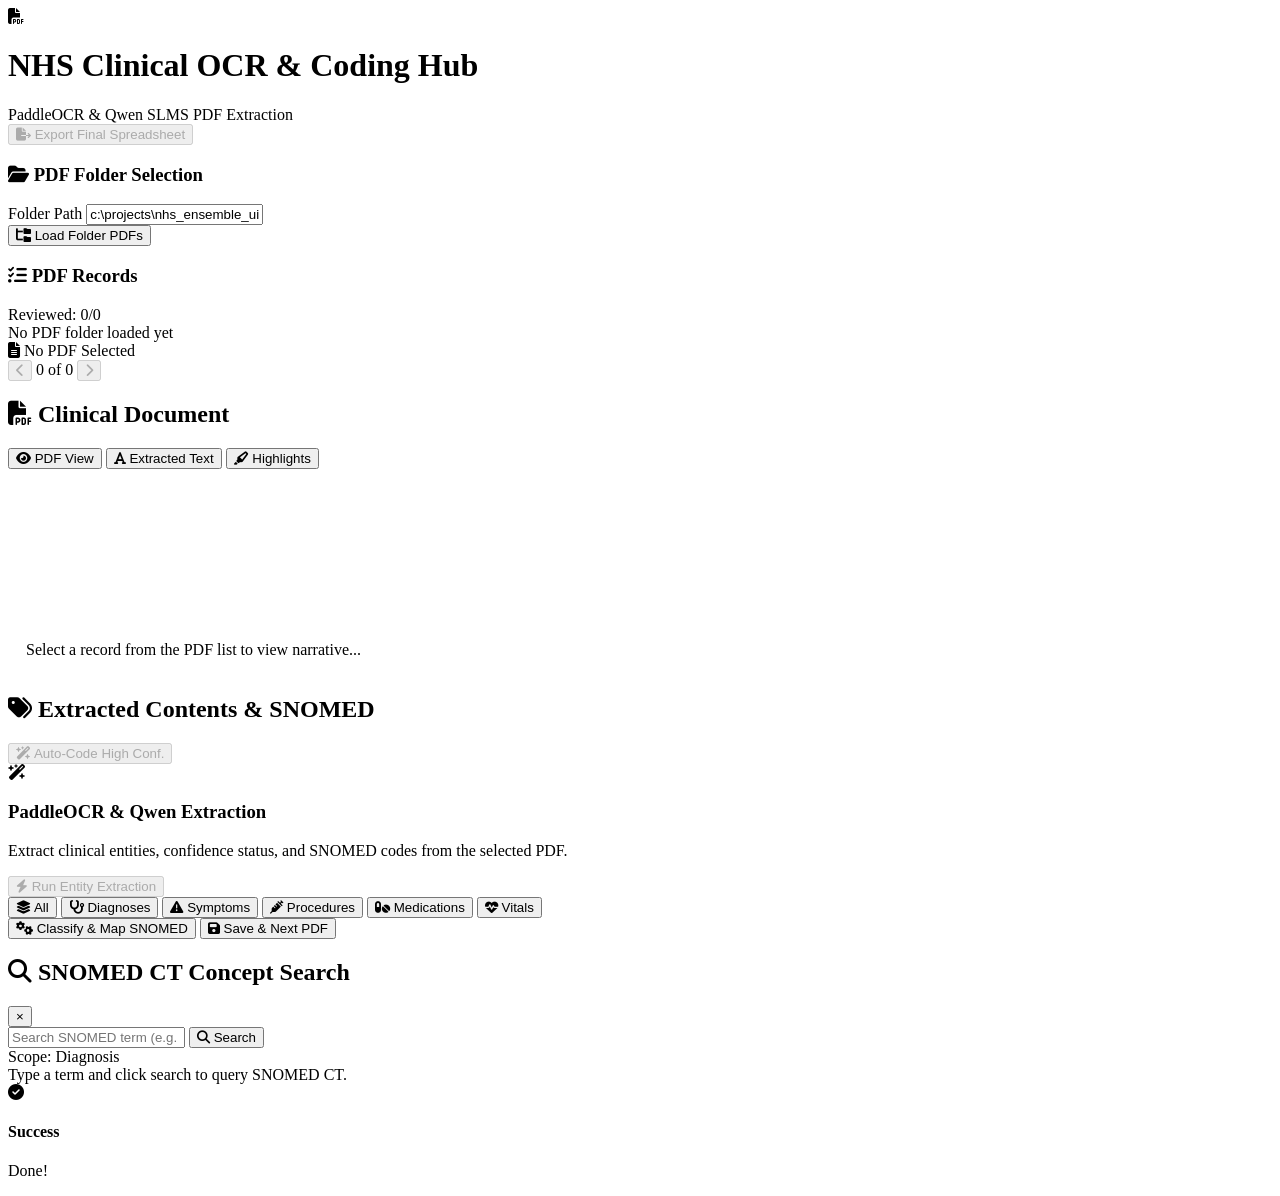
==== ocr_static/index.html @ e4b9f88b "Add NHS PDF Letter OCR UI pipeline and Qwen dynamic junk filter" ====
<!DOCTYPE html>
<html lang="en">
<head>
    <meta charset="UTF-8">
    <meta name="viewport" content="width=device-width, initial-scale=1.0">
    <title>NHS Clinical OCR & Coding Platform</title>
    <link rel="preconnect" href="https://fonts.googleapis.com">
    <link rel="preconnect" href="https://fonts.gstatic.com" crossorigin>
    <link href="https://fonts.googleapis.com/css2?family=Outfit:wght@300;400;500;600;700&family=Plus+Jakarta+Sans:wght@300;400;500;600;700&display=swap" rel="stylesheet">
    <link rel="stylesheet" href="https://cdnjs.cloudflare.com/ajax/libs/font-awesome/6.4.0/css/all.min.css">
    <link rel="stylesheet" href="/static/index.css?v=ocr_v2">
</head>
<body>
    <div class="app-container">
        <header class="app-header">
            <div class="logo-area">
                <i class="fa-solid fa-file-pdf logo-icon"></i>
                <div class="logo-text">
                    <h1>NHS Clinical OCR &amp; Coding Hub</h1>
                    <span>PaddleOCR &amp; Qwen SLMS PDF Extraction</span>
                </div>
            </div>
            <div class="header-actions">
                <button id="export-btn" class="btn btn-primary btn-glow" disabled>
                    <i class="fa-solid fa-file-export"></i> Export Final Spreadsheet
                </button>
            </div>
        </header>

        <div class="workspace">
            <!-- Sidebar -->
            <aside class="sidebar card">
                <div class="sidebar-section file-selection">
                    <h3><i class="fa-solid fa-folder-open"></i> PDF Folder Selection</h3>
                    <div class="form-group">
                        <label for="folder-path-input">Folder Path</label>
                        <input type="text" id="folder-path-input" class="form-control" placeholder="Enter folder path..." value="c:\projects\nhs_ensemble_ui_bundle\final_pipeline\sample_letters">
                    </div>
                    <button id="load-folder-btn" class="btn btn-primary btn-block">
                        <i class="fa-solid fa-folder-tree"></i> Load Folder PDFs
                    </button>
                </div>

                <div class="sidebar-section record-navigation">
                    <h3><i class="fa-solid fa-list-check"></i> PDF Records</h3>
                    <div class="record-stats">
                        <span id="reviewed-count">Reviewed: 0/0</span>
                    </div>
                    <div id="records-list" class="records-list scrollable">
                        <div class="list-empty-msg">No PDF folder loaded yet</div>
                    </div>
                </div>
            </aside>

            <!-- Main Coding Arena -->
            <main class="coding-arena">
                <div class="record-info-bar card">
                    <div class="record-meta">
                        <i class="fa-solid fa-file-lines" style="color: var(--primary-color);"></i>
                        <span class="badge badge-info" id="record-index-badge">No PDF Selected</span>
                    </div>
                    <div class="record-navigation-arrows">
                        <button id="prev-record-btn" class="btn btn-icon" disabled title="Previous PDF"><i class="fa-solid fa-chevron-left"></i></button>
                        <span id="record-progress-text">0 of 0</span>
                        <button id="next-record-btn" class="btn btn-icon" disabled title="Next PDF"><i class="fa-solid fa-chevron-right"></i></button>
                    </div>
                </div>

                <div class="dual-panels">
                    <!-- Left: Clinical Narrative / PDF Viewer -->
                    <section class="panel letter-panel card">
                        <div class="panel-header">
                            <h2 id="pdf-view-title"><i class="fa-solid fa-file-pdf"></i> Clinical Document</h2>
                            <div class="view-mode-toggle">
                                <button id="view-mode-pdf" class="btn btn-xs btn-outline active">
                                    <i class="fa-solid fa-eye"></i> PDF View
                                </button>
                                <button id="view-mode-text" class="btn btn-xs btn-outline">
                                    <i class="fa-solid fa-font"></i> Extracted Text
                                </button>
                                <button id="highlight-toggle" class="btn btn-xs btn-outline active hide">
                                    <i class="fa-solid fa-highlighter"></i> Highlights
                                </button>
                            </div>
                        </div>
                        <div class="panel-body" style="padding: 0; overflow: hidden; position: relative;">
                            <!-- PDF Viewer Frame -->
                            <div id="pdf-viewer-container" class="doc-container">
                                <iframe id="pdf-viewer-iframe" src="" title="PDF Document Viewer" style="width: 100%; height: 100%; border: none;"></iframe>
                            </div>
                            <!-- OCR Text View Container -->
                            <div id="text-viewer-container" class="doc-container hide scrollable" style="padding: 18px;">
                                <div id="clinical-letter-text" class="clinical-letter-text">
                                    Select a record from the PDF list to view narrative...
                                </div>
                            </div>
                        </div>
                    </section>

                    <!-- Right: Entity Coding Workspace -->
                    <section class="panel coding-panel card">
                        <div class="panel-header">
                            <h2><i class="fa-solid fa-tags"></i> Extracted Contents &amp; SNOMED</h2>
                            <div class="panel-actions">
                                <button id="auto-approve-btn" class="btn btn-xs btn-outline" disabled>
                                    <i class="fa-solid fa-wand-magic-sparkles"></i> Auto-Code High Conf.
                                </button>
                            </div>
                        </div>
                        <div class="panel-body" style="position:relative;">
                            <!-- Empty State -->
                            <div id="extraction-empty-state" class="empty-state">
                                <i class="fa-solid fa-wand-magic-sparkles empty-icon"></i>
                                <h3>PaddleOCR &amp; Qwen Extraction</h3>
                                <p>Extract clinical entities, confidence status, and SNOMED codes from the selected PDF.</p>
                                <button id="run-extraction-btn" class="btn btn-primary" disabled>
                                    <i class="fa-solid fa-bolt"></i> Run Entity Extraction
                                </button>
                            </div>

                            <!-- Category Tabs + Entity Cards -->
                            <div id="entities-workspace" class="entities-workspace hide">
                                <!-- Category Filter Tabs -->
                                <div class="category-tabs" id="category-tabs">
                                    <button class="cat-tab active" data-cat="All"><i class="fa-solid fa-layer-group"></i> All</button>
                                    <button class="cat-tab" data-cat="Diagnosis"><i class="fa-solid fa-stethoscope"></i> Diagnoses</button>
                                    <button class="cat-tab" data-cat="Symptom"><i class="fa-solid fa-triangle-exclamation"></i> Symptoms</button>
                                    <button class="cat-tab" data-cat="Procedure"><i class="fa-solid fa-syringe"></i> Procedures</button>
                                    <button class="cat-tab" data-cat="Medication"><i class="fa-solid fa-pills"></i> Medications</button>
                                    <button class="cat-tab" data-cat="Vital"><i class="fa-solid fa-heart-pulse"></i> Vitals</button>
                                </div>
                                <div id="entities-list" class="entities-list scrollable"></div>
                            </div>
                        </div>

                        <div class="panel-footer hide" id="coding-footer">
                            <button id="classify-snomed-btn" class="btn btn-secondary">
                                <i class="fa-solid fa-gears"></i> Classify &amp; Map SNOMED
                            </button>
                            <button id="save-row-btn" class="btn btn-success">
                                <i class="fa-solid fa-floppy-disk"></i> Save &amp; Next PDF
                            </button>
                        </div>
                    </section>
                </div>
            </main>
        </div>

        <!-- SNOMED Search Modal -->
        <div id="snomed-modal" class="modal hide">
            <div class="modal-content card">
                <div class="modal-header">
                    <h2><i class="fa-solid fa-search"></i> SNOMED CT Concept Search</h2>
                    <button class="modal-close-btn" onclick="closeSnomedModal()">&times;</button>
                </div>
                <div class="modal-body">
                    <div class="form-group search-bar-group">
                        <input type="text" id="snomed-search-input" class="form-control" placeholder="Search SNOMED term (e.g. Diabetes, Hypertension)...">
                        <button id="snomed-search-submit" class="btn btn-primary"><i class="fa-solid fa-magnifying-glass"></i> Search</button>
                    </div>
                    <div class="search-category-info">
                        Scope: <span id="snomed-modal-category" class="status-pill">Diagnosis</span>
                    </div>
                    <div id="snomed-results-container" class="snomed-results scrollable">
                        <div class="snomed-empty-msg">Type a term and click search to query SNOMED CT.</div>
                    </div>
                </div>
            </div>
        </div>

        <!-- Toast -->
        <div id="toast" class="toast hide">
            <i id="toast-icon" class="fa-solid fa-circle-check"></i>
            <div class="toast-body">
                <h4 id="toast-title">Success</h4>
                <p id="toast-desc">Done!</p>
            </div>
        </div>
    </div>

    <script src="/static/index.js?v=ocr_v2"></script>
</body>
</html>
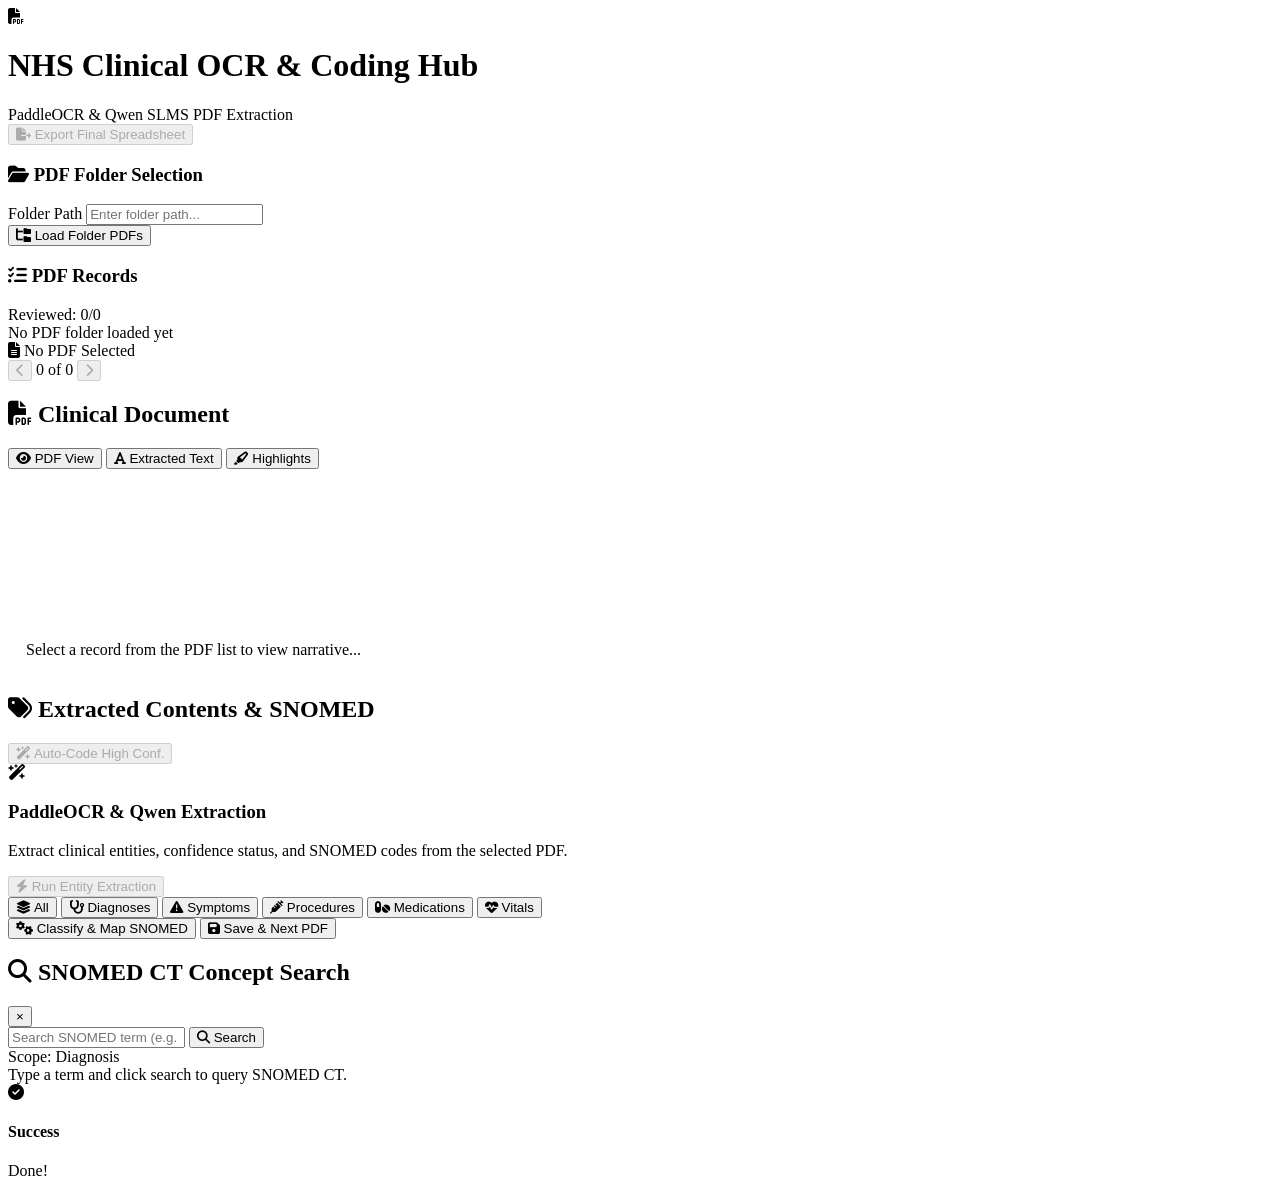
==== commit ddf5bc06: "Clean up default folder path in index.html" ====
--- a/ocr_static/index.html
+++ b/ocr_static/index.html
@@ -34,7 +34,7 @@
                     <h3><i class="fa-solid fa-folder-open"></i> PDF Folder Selection</h3>
                     <div class="form-group">
                         <label for="folder-path-input">Folder Path</label>
-                        <input type="text" id="folder-path-input" class="form-control" placeholder="Enter folder path..." value="c:\projects\nhs_ensemble_ui_bundle\final_pipeline\sample_letters">
+                        <input type="text" id="folder-path-input" class="form-control" placeholder="Enter folder path..." value="">
                     </div>
                     <button id="load-folder-btn" class="btn btn-primary btn-block">
                         <i class="fa-solid fa-folder-tree"></i> Load Folder PDFs
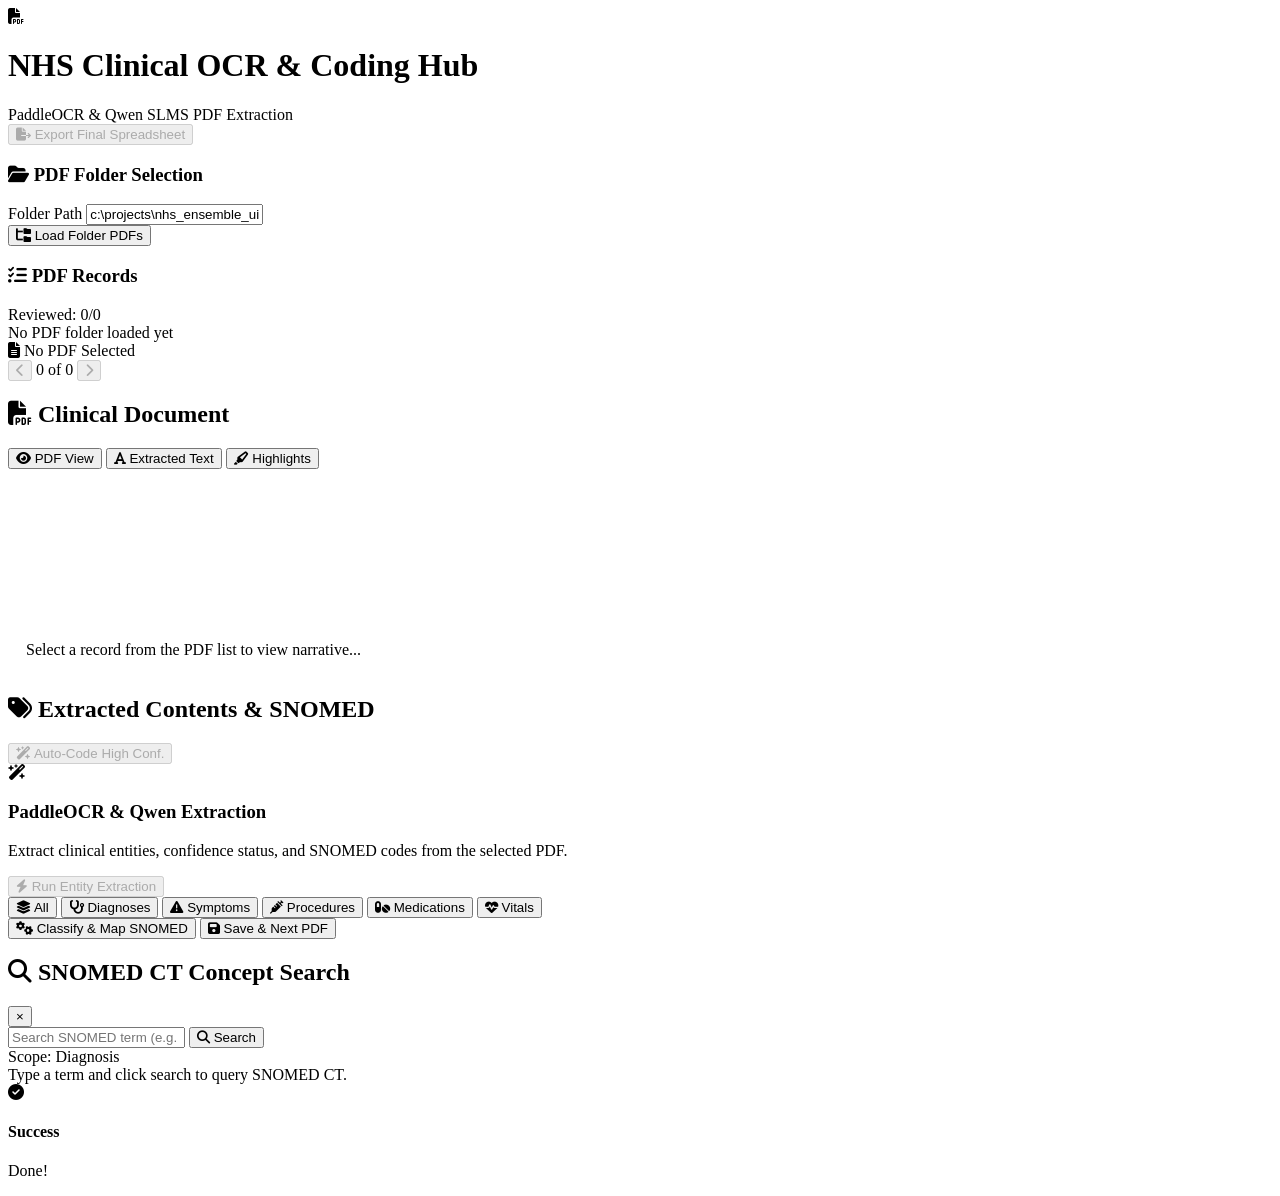
==== commit 47ec721c: "Add automatic pypdf fallback when PaddleOCR PIR execution fails" ====
--- a/ocr_static/index.html
+++ b/ocr_static/index.html
@@ -1,15 +1,19 @@
 <!DOCTYPE html>
 <html lang="en">
+
 <head>
     <meta charset="UTF-8">
     <meta name="viewport" content="width=device-width, initial-scale=1.0">
     <title>NHS Clinical OCR & Coding Platform</title>
     <link rel="preconnect" href="https://fonts.googleapis.com">
     <link rel="preconnect" href="https://fonts.gstatic.com" crossorigin>
-    <link href="https://fonts.googleapis.com/css2?family=Outfit:wght@300;400;500;600;700&family=Plus+Jakarta+Sans:wght@300;400;500;600;700&display=swap" rel="stylesheet">
+    <link
+        href="https://fonts.googleapis.com/css2?family=Outfit:wght@300;400;500;600;700&family=Plus+Jakarta+Sans:wght@300;400;500;600;700&display=swap"
+        rel="stylesheet">
     <link rel="stylesheet" href="https://cdnjs.cloudflare.com/ajax/libs/font-awesome/6.4.0/css/all.min.css">
     <link rel="stylesheet" href="/static/index.css?v=ocr_v2">
 </head>
+
 <body>
     <div class="app-container">
         <header class="app-header">
@@ -34,7 +38,9 @@
                     <h3><i class="fa-solid fa-folder-open"></i> PDF Folder Selection</h3>
                     <div class="form-group">
                         <label for="folder-path-input">Folder Path</label>
-                        <input type="text" id="folder-path-input" class="form-control" placeholder="Enter folder path..." value="">
+                        <input type="text" id="folder-path-input" class="form-control"
+                            placeholder="Enter folder path..."
+                            value="c:\projects\nhs_ensemble_ui_bundle\final_pipeline\sample_letters">
                     </div>
                     <button id="load-folder-btn" class="btn btn-primary btn-block">
                         <i class="fa-solid fa-folder-tree"></i> Load Folder PDFs
@@ -60,9 +66,11 @@
                         <span class="badge badge-info" id="record-index-badge">No PDF Selected</span>
                     </div>
                     <div class="record-navigation-arrows">
-                        <button id="prev-record-btn" class="btn btn-icon" disabled title="Previous PDF"><i class="fa-solid fa-chevron-left"></i></button>
+                        <button id="prev-record-btn" class="btn btn-icon" disabled title="Previous PDF"><i
+                                class="fa-solid fa-chevron-left"></i></button>
                         <span id="record-progress-text">0 of 0</span>
-                        <button id="next-record-btn" class="btn btn-icon" disabled title="Next PDF"><i class="fa-solid fa-chevron-right"></i></button>
+                        <button id="next-record-btn" class="btn btn-icon" disabled title="Next PDF"><i
+                                class="fa-solid fa-chevron-right"></i></button>
                     </div>
                 </div>
 
@@ -86,10 +94,12 @@
                         <div class="panel-body" style="padding: 0; overflow: hidden; position: relative;">
                             <!-- PDF Viewer Frame -->
                             <div id="pdf-viewer-container" class="doc-container">
-                                <iframe id="pdf-viewer-iframe" src="" title="PDF Document Viewer" style="width: 100%; height: 100%; border: none;"></iframe>
+                                <iframe id="pdf-viewer-iframe" src="" title="PDF Document Viewer"
+                                    style="width: 100%; height: 100%; border: none;"></iframe>
                             </div>
                             <!-- OCR Text View Container -->
-                            <div id="text-viewer-container" class="doc-container hide scrollable" style="padding: 18px;">
+                            <div id="text-viewer-container" class="doc-container hide scrollable"
+                                style="padding: 18px;">
                                 <div id="clinical-letter-text" class="clinical-letter-text">
                                     Select a record from the PDF list to view narrative...
                                 </div>
@@ -112,7 +122,8 @@
                             <div id="extraction-empty-state" class="empty-state">
                                 <i class="fa-solid fa-wand-magic-sparkles empty-icon"></i>
                                 <h3>PaddleOCR &amp; Qwen Extraction</h3>
-                                <p>Extract clinical entities, confidence status, and SNOMED codes from the selected PDF.</p>
+                                <p>Extract clinical entities, confidence status, and SNOMED codes from the selected PDF.
+                                </p>
                                 <button id="run-extraction-btn" class="btn btn-primary" disabled>
                                     <i class="fa-solid fa-bolt"></i> Run Entity Extraction
                                 </button>
@@ -122,12 +133,18 @@
                             <div id="entities-workspace" class="entities-workspace hide">
                                 <!-- Category Filter Tabs -->
                                 <div class="category-tabs" id="category-tabs">
-                                    <button class="cat-tab active" data-cat="All"><i class="fa-solid fa-layer-group"></i> All</button>
-                                    <button class="cat-tab" data-cat="Diagnosis"><i class="fa-solid fa-stethoscope"></i> Diagnoses</button>
-                                    <button class="cat-tab" data-cat="Symptom"><i class="fa-solid fa-triangle-exclamation"></i> Symptoms</button>
-                                    <button class="cat-tab" data-cat="Procedure"><i class="fa-solid fa-syringe"></i> Procedures</button>
-                                    <button class="cat-tab" data-cat="Medication"><i class="fa-solid fa-pills"></i> Medications</button>
-                                    <button class="cat-tab" data-cat="Vital"><i class="fa-solid fa-heart-pulse"></i> Vitals</button>
+                                    <button class="cat-tab active" data-cat="All"><i
+                                            class="fa-solid fa-layer-group"></i> All</button>
+                                    <button class="cat-tab" data-cat="Diagnosis"><i class="fa-solid fa-stethoscope"></i>
+                                        Diagnoses</button>
+                                    <button class="cat-tab" data-cat="Symptom"><i
+                                            class="fa-solid fa-triangle-exclamation"></i> Symptoms</button>
+                                    <button class="cat-tab" data-cat="Procedure"><i class="fa-solid fa-syringe"></i>
+                                        Procedures</button>
+                                    <button class="cat-tab" data-cat="Medication"><i class="fa-solid fa-pills"></i>
+                                        Medications</button>
+                                    <button class="cat-tab" data-cat="Vital"><i class="fa-solid fa-heart-pulse"></i>
+                                        Vitals</button>
                                 </div>
                                 <div id="entities-list" class="entities-list scrollable"></div>
                             </div>
@@ -155,8 +172,10 @@
                 </div>
                 <div class="modal-body">
                     <div class="form-group search-bar-group">
-                        <input type="text" id="snomed-search-input" class="form-control" placeholder="Search SNOMED term (e.g. Diabetes, Hypertension)...">
-                        <button id="snomed-search-submit" class="btn btn-primary"><i class="fa-solid fa-magnifying-glass"></i> Search</button>
+                        <input type="text" id="snomed-search-input" class="form-control"
+                            placeholder="Search SNOMED term (e.g. Diabetes, Hypertension)...">
+                        <button id="snomed-search-submit" class="btn btn-primary"><i
+                                class="fa-solid fa-magnifying-glass"></i> Search</button>
                     </div>
                     <div class="search-category-info">
                         Scope: <span id="snomed-modal-category" class="status-pill">Diagnosis</span>
@@ -180,4 +199,5 @@
 
     <script src="/static/index.js?v=ocr_v2"></script>
 </body>
-</html>
+
+</html>
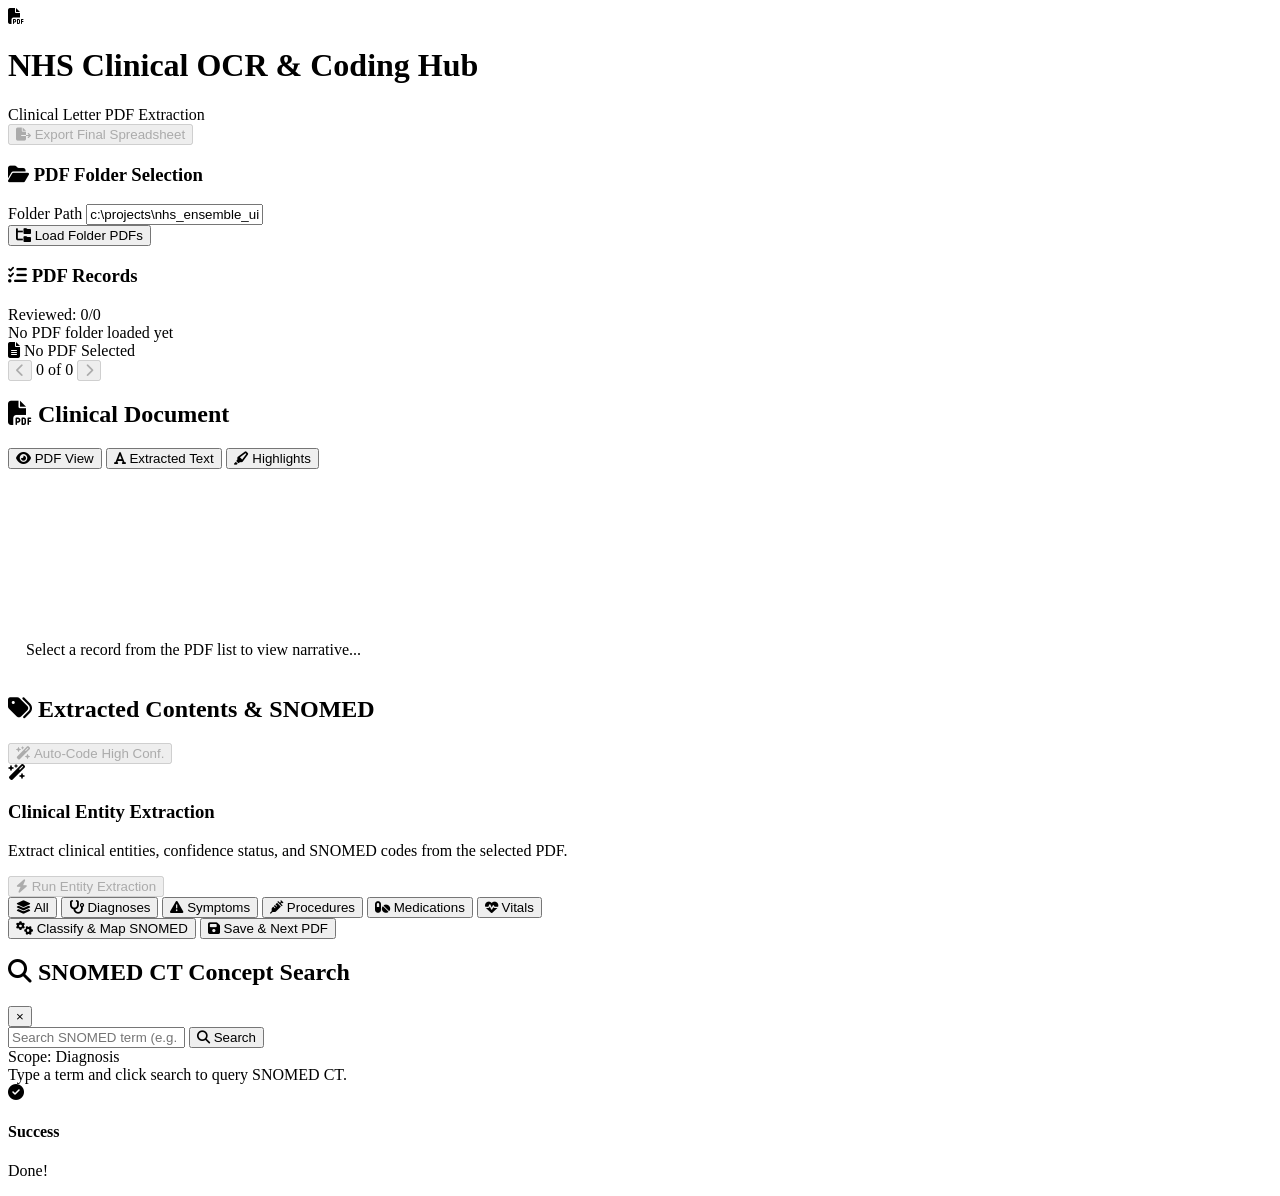
==== commit a56153c9: "Remove technical model details and PaddleOCR labels from UI" ====
--- a/ocr_static/index.html
+++ b/ocr_static/index.html
@@ -21,7 +21,7 @@
                 <i class="fa-solid fa-file-pdf logo-icon"></i>
                 <div class="logo-text">
                     <h1>NHS Clinical OCR &amp; Coding Hub</h1>
-                    <span>PaddleOCR &amp; Qwen SLMS PDF Extraction</span>
+                    <span>Clinical Letter PDF Extraction</span>
                 </div>
             </div>
             <div class="header-actions">
@@ -121,7 +121,7 @@
                             <!-- Empty State -->
                             <div id="extraction-empty-state" class="empty-state">
                                 <i class="fa-solid fa-wand-magic-sparkles empty-icon"></i>
-                                <h3>PaddleOCR &amp; Qwen Extraction</h3>
+                                <h3>Clinical Entity Extraction</h3>
                                 <p>Extract clinical entities, confidence status, and SNOMED codes from the selected PDF.
                                 </p>
                                 <button id="run-extraction-btn" class="btn btn-primary" disabled>
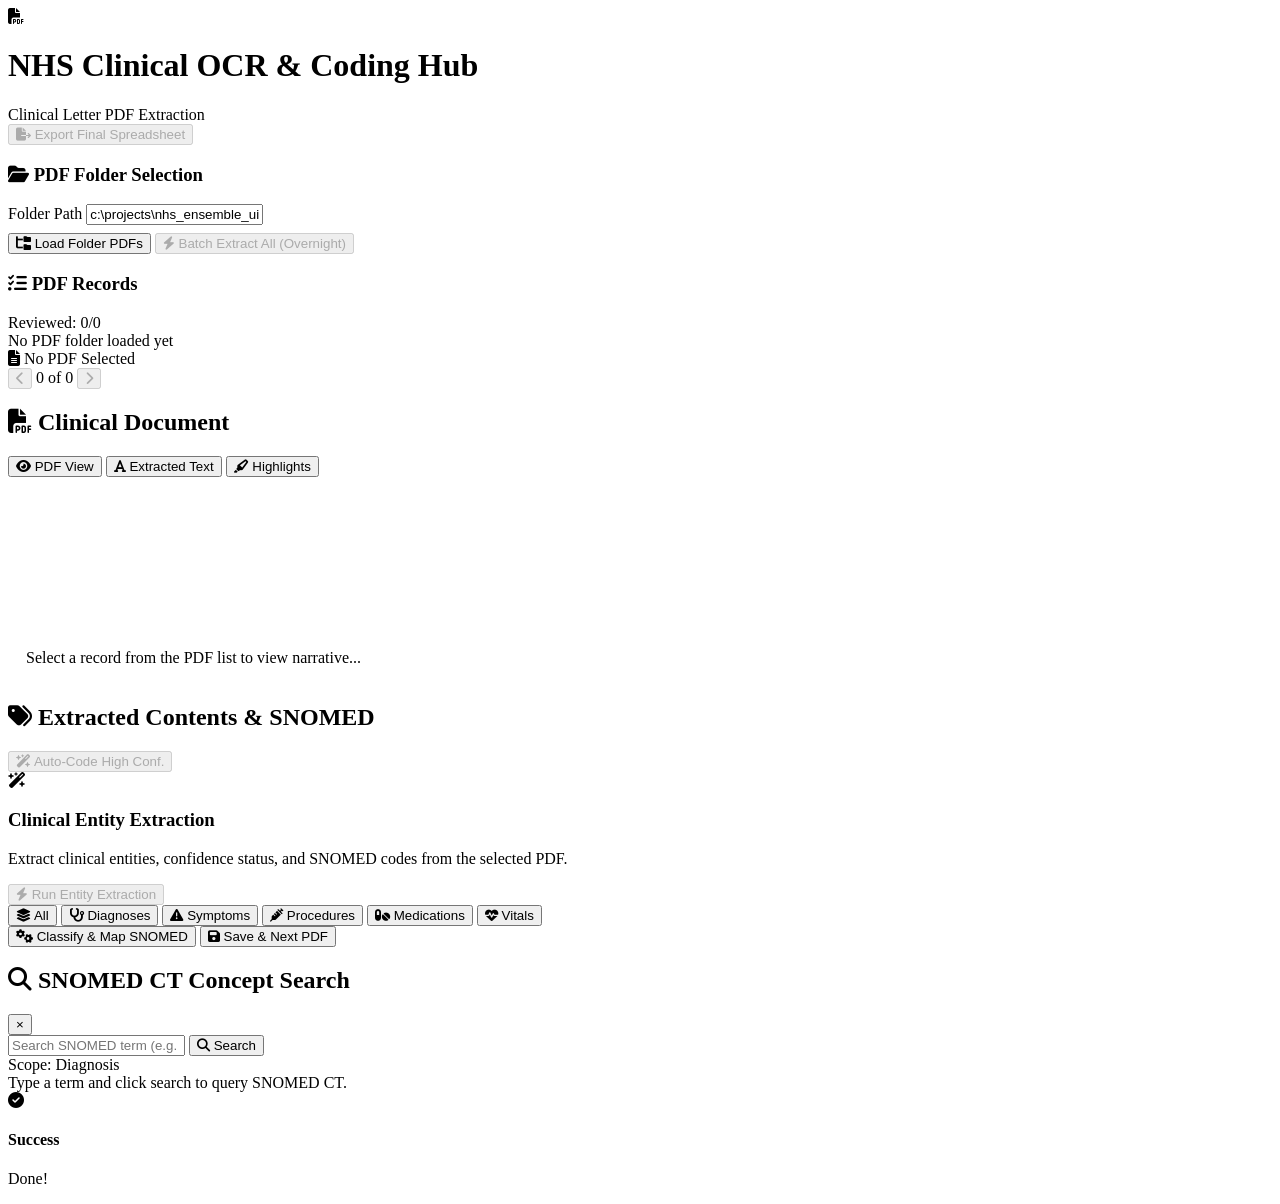
==== commit de97c255: "Add automated overnight batch extraction pipeline for processing all letters without human intervent" ====
--- a/ocr_static/index.html
+++ b/ocr_static/index.html
@@ -44,6 +44,9 @@
                     </div>
                     <button id="load-folder-btn" class="btn btn-primary btn-block">
                         <i class="fa-solid fa-folder-tree"></i> Load Folder PDFs
+                    </button>
+                    <button id="batch-extract-btn" class="btn btn-outline btn-block" style="margin-top: 8px;" disabled>
+                        <i class="fa-solid fa-bolt"></i> Batch Extract All (Overnight)
                     </button>
                 </div>
 
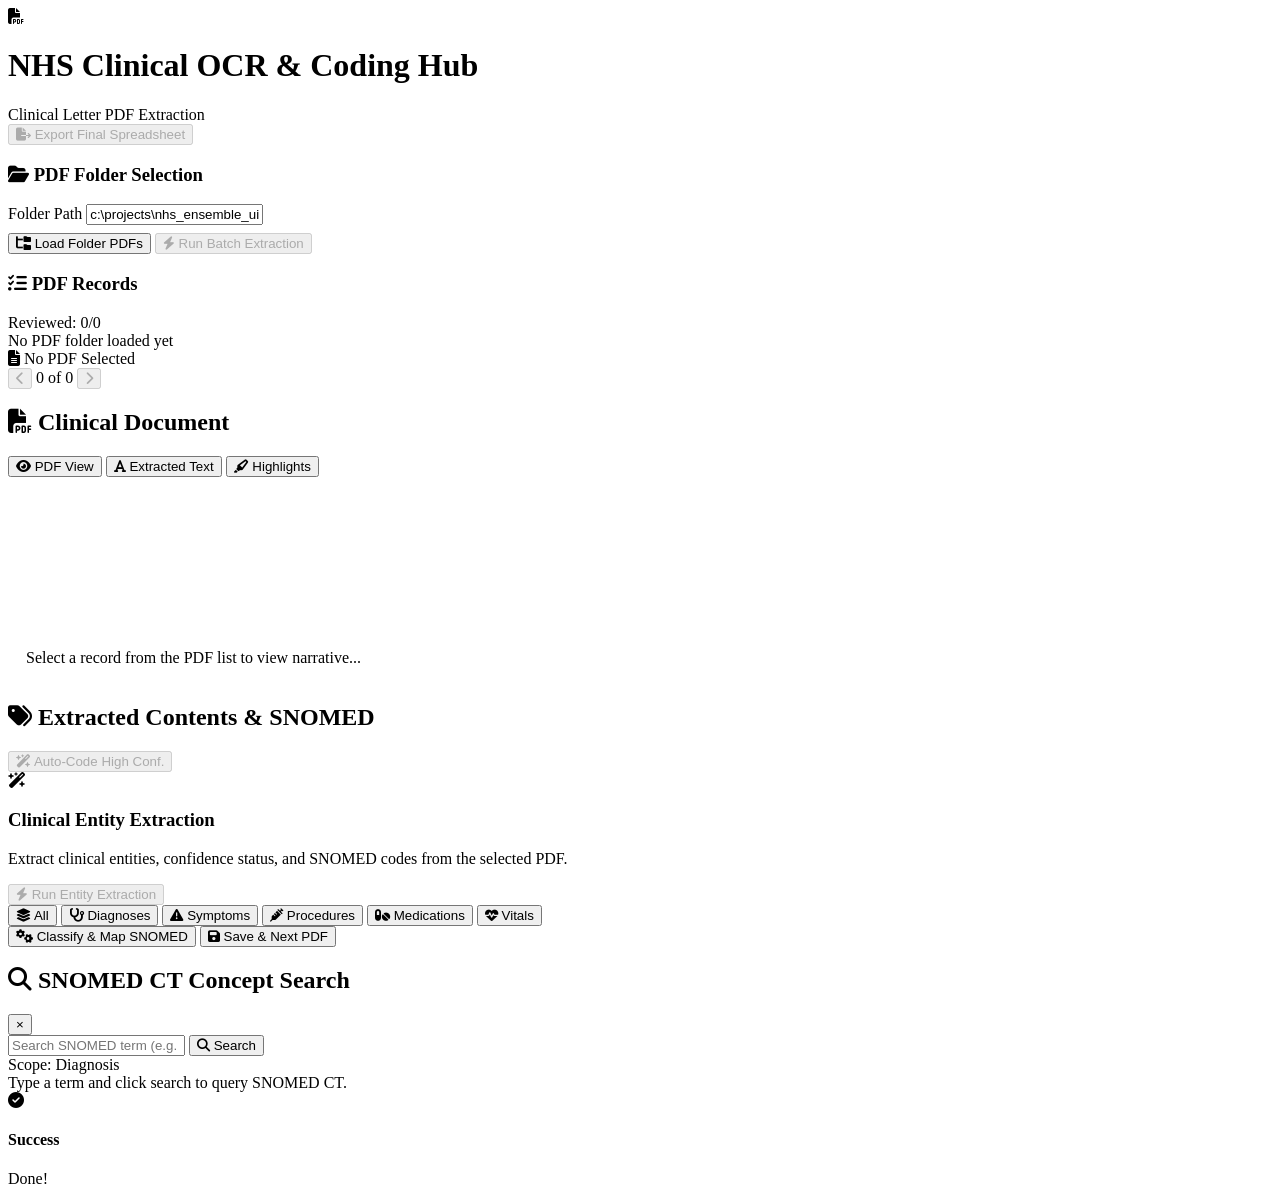
==== commit 0df88b8c: "Standardize Run Batch Extraction UI button label and toast notifications" ====
--- a/ocr_static/index.html
+++ b/ocr_static/index.html
@@ -46,7 +46,7 @@
                         <i class="fa-solid fa-folder-tree"></i> Load Folder PDFs
                     </button>
                     <button id="batch-extract-btn" class="btn btn-outline btn-block" style="margin-top: 8px;" disabled>
-                        <i class="fa-solid fa-bolt"></i> Batch Extract All (Overnight)
+                        <i class="fa-solid fa-bolt"></i> Run Batch Extraction
                     </button>
                 </div>
 
